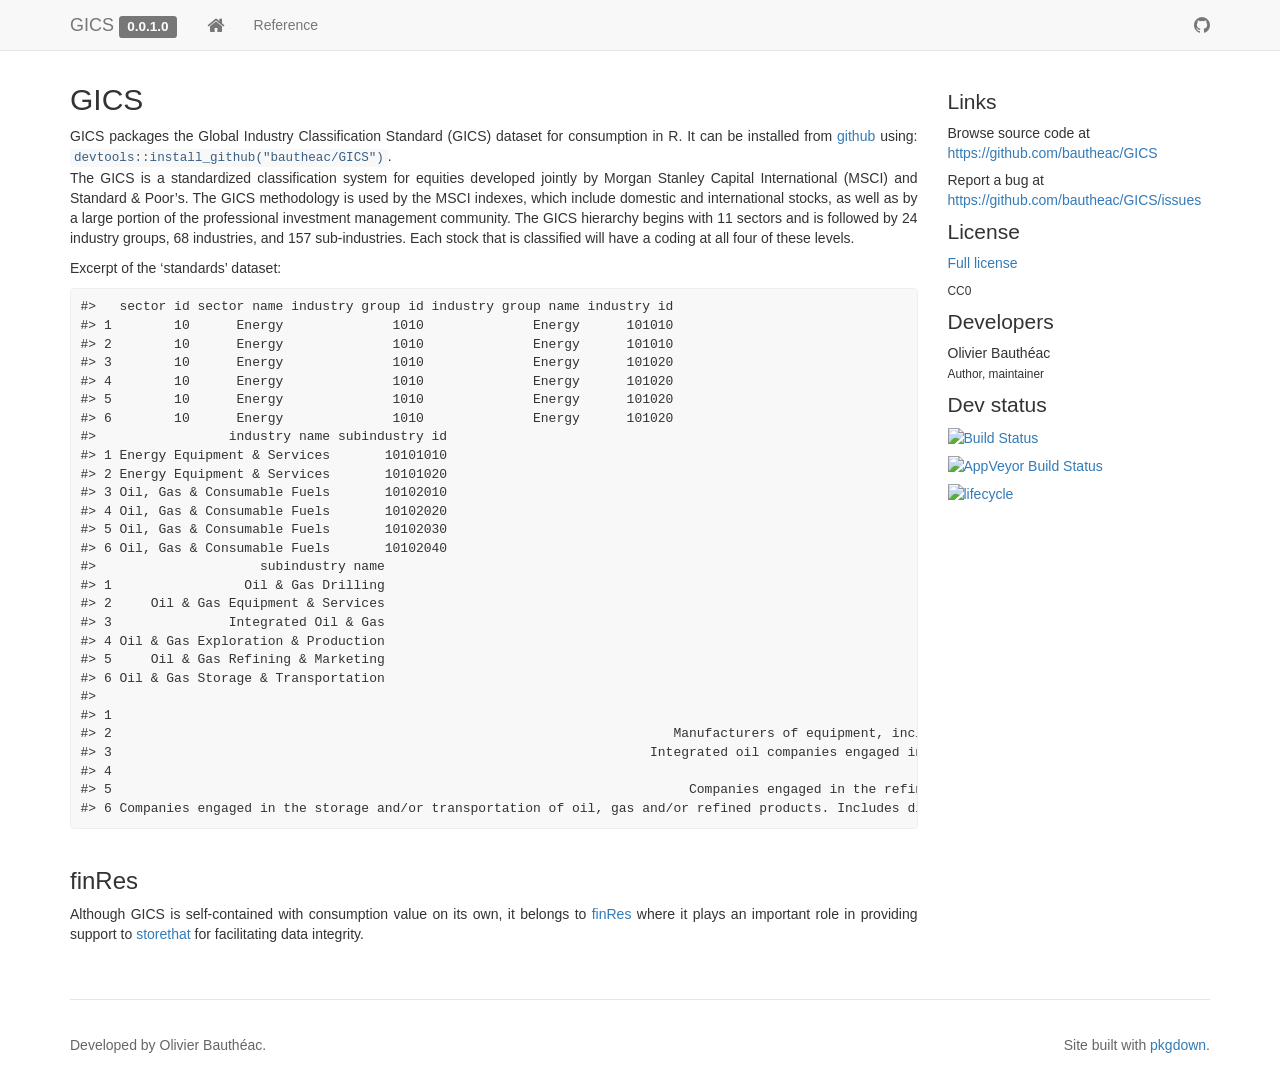
==== docs/index.html @ d6e98df0 "pkgdown" ====
<!DOCTYPE html>
<!-- Generated by pkgdown: do not edit by hand --><html>
<head>
<meta http-equiv="Content-Type" content="text/html; charset=UTF-8">
<meta charset="utf-8">
<meta http-equiv="X-UA-Compatible" content="IE=edge">
<meta name="viewport" content="width=device-width, initial-scale=1.0">
<title>Global Industry Classification Standard dataset • GICS</title>
<!-- jquery --><script src="https://code.jquery.com/jquery-3.1.0.min.js" integrity="sha384-nrOSfDHtoPMzJHjVTdCopGqIqeYETSXhZDFyniQ8ZHcVy08QesyHcnOUpMpqnmWq" crossorigin="anonymous"></script><!-- Bootstrap --><link href="https://maxcdn.bootstrapcdn.com/bootstrap/3.3.7/css/bootstrap.min.css" rel="stylesheet" integrity="sha384-BVYiiSIFeK1dGmJRAkycuHAHRg32OmUcww7on3RYdg4Va+PmSTsz/K68vbdEjh4u" crossorigin="anonymous">
<script src="https://maxcdn.bootstrapcdn.com/bootstrap/3.3.7/js/bootstrap.min.js" integrity="sha384-Tc5IQib027qvyjSMfHjOMaLkfuWVxZxUPnCJA7l2mCWNIpG9mGCD8wGNIcPD7Txa" crossorigin="anonymous"></script><!-- Font Awesome icons --><link href="https://maxcdn.bootstrapcdn.com/font-awesome/4.6.3/css/font-awesome.min.css" rel="stylesheet" integrity="sha384-T8Gy5hrqNKT+hzMclPo118YTQO6cYprQmhrYwIiQ/3axmI1hQomh7Ud2hPOy8SP1" crossorigin="anonymous">
<!-- clipboard.js --><script src="https://cdnjs.cloudflare.com/ajax/libs/clipboard.js/1.7.1/clipboard.min.js" integrity="sha384-cV+rhyOuRHc9Ub/91rihWcGmMmCXDeksTtCihMupQHSsi8GIIRDG0ThDc3HGQFJ3" crossorigin="anonymous"></script><!-- sticky kit --><script src="https://cdnjs.cloudflare.com/ajax/libs/sticky-kit/1.1.3/sticky-kit.min.js" integrity="sha256-c4Rlo1ZozqTPE2RLuvbusY3+SU1pQaJC0TjuhygMipw=" crossorigin="anonymous"></script><!-- pkgdown --><link href="pkgdown.css" rel="stylesheet">
<script src="pkgdown.js"></script><meta property="og:title" content="Global Industry Classification Standard dataset">
<meta property="og:description" content="Global Industry Classification Standard conveniently packaged for consumption in R.">
<meta name="twitter:card" content="summary">
<!-- mathjax --><script src="https://mathjax.rstudio.com/latest/MathJax.js?config=TeX-AMS-MML_HTMLorMML"></script><!--[if lt IE 9]>
<script src="https://oss.maxcdn.com/html5shiv/3.7.3/html5shiv.min.js"></script>
<script src="https://oss.maxcdn.com/respond/1.4.2/respond.min.js"></script>
<![endif]-->
</head>
<body>
    <div class="container template-article">
      <header><div class="navbar navbar-default navbar-fixed-top" role="navigation">
  <div class="container">
    <div class="navbar-header">
      <button type="button" class="navbar-toggle collapsed" data-toggle="collapse" data-target="#navbar">
        <span class="icon-bar"></span>
        <span class="icon-bar"></span>
        <span class="icon-bar"></span>
      </button>
      <span class="navbar-brand">
        <a class="navbar-link" href="index.html">GICS</a>
        <span class="label label-default" data-toggle="tooltip" data-placement="bottom" title="Released package">0.0.1.0</span>
      </span>
    </div>

    <div id="navbar" class="navbar-collapse collapse">
      <ul class="nav navbar-nav">
<li>
  <a href="index.html">
    <span class="fa fa-home fa-lg"></span>
     
  </a>
</li>
<li>
  <a href="reference/index.html">Reference</a>
</li>
      </ul>
<ul class="nav navbar-nav navbar-right">
<li>
  <a href="https://github.com/bautheac/GICS">
    <span class="fa fa-github fa-lg"></span>
     
  </a>
</li>
      </ul>
</div>
<!--/.nav-collapse -->
  </div>
<!--/.container -->
</div>
<!--/.navbar -->

      
      </header><div class="row">
  <div class="col-md-9 contents">
    

    
    

<style> body {text-align: justify} </style>
<!-- README.md is generated from README.Rmd. Please edit that file --><div id="gics" class="section level2">
<h2 class="hasAnchor">
<a href="#gics" class="anchor"></a>GICS</h2>
<p>GICS packages the Global Industry Classification Standard (GICS) dataset for consumption in R. It can be installed from <a href="https://github.com/bautheac/GICS/">github</a> using: <code><a href="http://www.rdocumentation.org/packages/devtools/topics/install_github">devtools::install_github("bautheac/GICS")</a></code>.<br>
The GICS is a standardized classification system for equities developed jointly by Morgan Stanley Capital International (MSCI) and Standard &amp; Poor’s. The GICS methodology is used by the MSCI indexes, which include domestic and international stocks, as well as by a large portion of the professional investment management community. The GICS hierarchy begins with 11 sectors and is followed by 24 industry groups, 68 industries, and 157 sub-industries. Each stock that is classified will have a coding at all four of these levels.</p>
<p>Excerpt of the ‘standards’ dataset:</p>
<pre><code>#&gt;   sector id sector name industry group id industry group name industry id
#&gt; 1        10      Energy              1010              Energy      101010
#&gt; 2        10      Energy              1010              Energy      101010
#&gt; 3        10      Energy              1010              Energy      101020
#&gt; 4        10      Energy              1010              Energy      101020
#&gt; 5        10      Energy              1010              Energy      101020
#&gt; 6        10      Energy              1010              Energy      101020
#&gt;                 industry name subindustry id
#&gt; 1 Energy Equipment &amp; Services       10101010
#&gt; 2 Energy Equipment &amp; Services       10101020
#&gt; 3 Oil, Gas &amp; Consumable Fuels       10102010
#&gt; 4 Oil, Gas &amp; Consumable Fuels       10102020
#&gt; 5 Oil, Gas &amp; Consumable Fuels       10102030
#&gt; 6 Oil, Gas &amp; Consumable Fuels       10102040
#&gt;                     subindustry name
#&gt; 1                 Oil &amp; Gas Drilling
#&gt; 2     Oil &amp; Gas Equipment &amp; Services
#&gt; 3               Integrated Oil &amp; Gas
#&gt; 4 Oil &amp; Gas Exploration &amp; Production
#&gt; 5     Oil &amp; Gas Refining &amp; Marketing
#&gt; 6 Oil &amp; Gas Storage &amp; Transportation
#&gt;                                                                                                                                                                                                                                                               description
#&gt; 1                                                                                                                                                                         Drilling contractors or owners of drilling rigs that contract their services for drilling wells
#&gt; 2                                                                        Manufacturers of equipment, including drilling rigs and equipment, and providers of supplies and services to companies involved in the drilling, evaluation and completion of oil and gas wells.
#&gt; 3                                                                     Integrated oil companies engaged in the exploration &amp; production of oil and gas, as well as at least one other significant activity in either refining, marketing and transportation, or chemicals.
#&gt; 4                                                                                                                                                                            Companies engaged in the exploration and production of oil and gas not classified elsewhere.
#&gt; 5                                                                          Companies engaged in the refining and marketing of oil, gas and/or refined products not classified in the Integrated Oil &amp; Gas or Independent Power Producers &amp; Energy Traders Sub-Industries.
#&gt; 6 Companies engaged in the storage and/or transportation of oil, gas and/or refined products. Includes diversified midstream natural gas companies facing competitive markets, oil and refined product pipelines, coal slurry pipelines and oil &amp; gas shipping companies.</code></pre>
<div id="finres" class="section level3">
<h3 class="hasAnchor">
<a href="#finres" class="anchor"></a>finRes</h3>
<p>Although GICS is self-contained with consumption value on its own, it belongs to <a href="https://bautheac.github.io/finRes/">finRes</a> where it plays an important role in providing support to <a href="https://github.io/bautheac/storethat/">storethat</a> for facilitating data integrity.</p>
</div>
</div>
  </div>

  <div class="col-md-3 hidden-xs hidden-sm" id="sidebar">
    <div class="links">
<h2>Links</h2>
<ul class="list-unstyled">
<li>Browse source code at <br><a href="https://github.com/bautheac/GICS">https://​github.com/​bautheac/​GICS</a>
</li>
<li>Report a bug at <br><a href="https://github.com/bautheac/GICS/issues">https://​github.com/​bautheac/​GICS/​issues</a>
</li>
</ul>
</div>
<div class="license">
<h2>License</h2>
<ul class="list-unstyled">
<li><a href="LICENSE.html">Full license</a></li>
<li><small>CC0</small></li>
</ul>
</div>
<div class="developers">
<h2>Developers</h2>
<ul class="list-unstyled">
<li>Olivier Bauthéac <br><small class="roles"> Author, maintainer </small>  </li>
</ul>
</div>

      <div class="dev-status">
<h2>Dev status</h2>
<ul class="list-unstyled">
<li><a href="https://travis-ci.com/bautheac/GICS"><img src="https://travis-ci.com/bautheac/GICS.svg?branch=master" alt="Build Status"></a></li>
<li><a href="https://ci.appveyor.com/project/bautheac/GICS"><img src="https://ci.appveyor.com/api/projects/status/github/bautheac/GICS?branch=master&amp;svg=true" alt="AppVeyor Build Status"></a></li>
<li><a href="https://www.tidyverse.org/lifecycle/#experimental"><img src="https://img.shields.io/badge/lifecycle-experimental-orange.svg" alt="lifecycle"></a></li>
</ul>
</div>
</div>

</div>


      <footer><div class="copyright">
  <p>Developed by Olivier Bauthéac.</p>
</div>

<div class="pkgdown">
  <p>Site built with <a href="http://pkgdown.r-lib.org/">pkgdown</a>.</p>
</div>

      </footer>
</div>

  

  </body>
</html>
---- docs/pkgdown.css ----
/* Sticky footer */

/**
 * Basic idea: https://philipwalton.github.io/solved-by-flexbox/demos/sticky-footer/
 * Details: https://github.com/philipwalton/solved-by-flexbox/blob/master/assets/css/components/site.css
 *
 * .Site -> body > .container
 * .Site-content -> body > .container .row
 * .footer -> footer
 *
 * Key idea seems to be to ensure that .container and __all its parents__
 * have height set to 100%
 *
 */

html, body {
  height: 100%;
}

body > .container {
  display: flex;
  height: 100%;
  flex-direction: column;

  padding-top: 60px;
}

body > .container .row {
  flex: 1 0 auto;
}

footer {
  margin-top: 45px;
  padding: 35px 0 36px;
  border-top: 1px solid #e5e5e5;
  color: #666;
  display: flex;
  flex-shrink: 0;
}
footer p {
  margin-bottom: 0;
}
footer div {
  flex: 1;
}
footer .pkgdown {
  text-align: right;
}
footer p {
  margin-bottom: 0;
}

img.icon {
  float: right;
}

img {
  max-width: 100%;
}

/* Typographic tweaking ---------------------------------*/

.contents h1.page-header {
  margin-top: calc(-60px + 1em);
}

/* Section anchors ---------------------------------*/

a.anchor {
  margin-left: -30px;
  display:inline-block;
  width: 30px;
  height: 30px;
  visibility: hidden;

  background-image: url(./link.svg);
  background-repeat: no-repeat;
  background-size: 20px 20px;
  background-position: center center;
}

.hasAnchor:hover a.anchor {
  visibility: visible;
}

@media (max-width: 767px) {
  .hasAnchor:hover a.anchor {
    visibility: hidden;
  }
}


/* Fixes for fixed navbar --------------------------*/

.contents h1, .contents h2, .contents h3, .contents h4 {
  padding-top: 60px;
  margin-top: -40px;
}

/* Static header placement on mobile devices */
@media (max-width: 767px) {
  .navbar-fixed-top {
    position: absolute;
  }
  .navbar {
    padding: 0;
  }
}


/* Sidebar --------------------------*/

#sidebar {
  margin-top: 30px;
}
#sidebar h2 {
  font-size: 1.5em;
  margin-top: 1em;
}

#sidebar h2:first-child {
  margin-top: 0;
}

#sidebar .list-unstyled li {
  margin-bottom: 0.5em;
}

.orcid {
  height: 16px;
  vertical-align: middle;
}

/* Reference index & topics ----------------------------------------------- */

.ref-index th {font-weight: normal;}

.ref-index td {vertical-align: top;}
.ref-index .alias {width: 40%;}
.ref-index .title {width: 60%;}

.ref-index .alias {width: 40%;}
.ref-index .title {width: 60%;}

.ref-arguments th {text-align: right; padding-right: 10px;}
.ref-arguments th, .ref-arguments td {vertical-align: top;}
.ref-arguments .name {width: 20%;}
.ref-arguments .desc {width: 80%;}

/* Nice scrolling for wide elements --------------------------------------- */

table {
  display: block;
  overflow: auto;
}

/* Syntax highlighting ---------------------------------------------------- */

pre {
  word-wrap: normal;
  word-break: normal;
  border: 1px solid #eee;
}

pre, code {
  background-color: #f8f8f8;
  color: #333;
}

pre code {
  overflow: auto;
  word-wrap: normal;
  white-space: pre;
}

pre .img {
  margin: 5px 0;
}

pre .img img {
  background-color: #fff;
  display: block;
  height: auto;
}

code a, pre a {
  color: #375f84;
}

a.sourceLine:hover {
  text-decoration: none;
}

.fl      {color: #1514b5;}
.fu      {color: #000000;} /* function */
.ch,.st  {color: #036a07;} /* string */
.kw      {color: #264D66;} /* keyword */
.co      {color: #888888;} /* comment */

.message { color: black;   font-weight: bolder;}
.error   { color: orange;  font-weight: bolder;}
.warning { color: #6A0366; font-weight: bolder;}

/* Clipboard --------------------------*/

.hasCopyButton {
  position: relative;
}

.btn-copy-ex {
  position: absolute;
  right: 0;
  top: 0;
  visibility: hidden;
}

.hasCopyButton:hover button.btn-copy-ex {
  visibility: visible;
}

/* mark.js ----------------------------*/

mark {
  background-color: rgba(255, 255, 51, 0.5);
  border-bottom: 2px solid rgba(255, 153, 51, 0.3);
  padding: 1px;
}

/* vertical spacing after htmlwidgets */
.html-widget {
  margin-bottom: 10px;
}
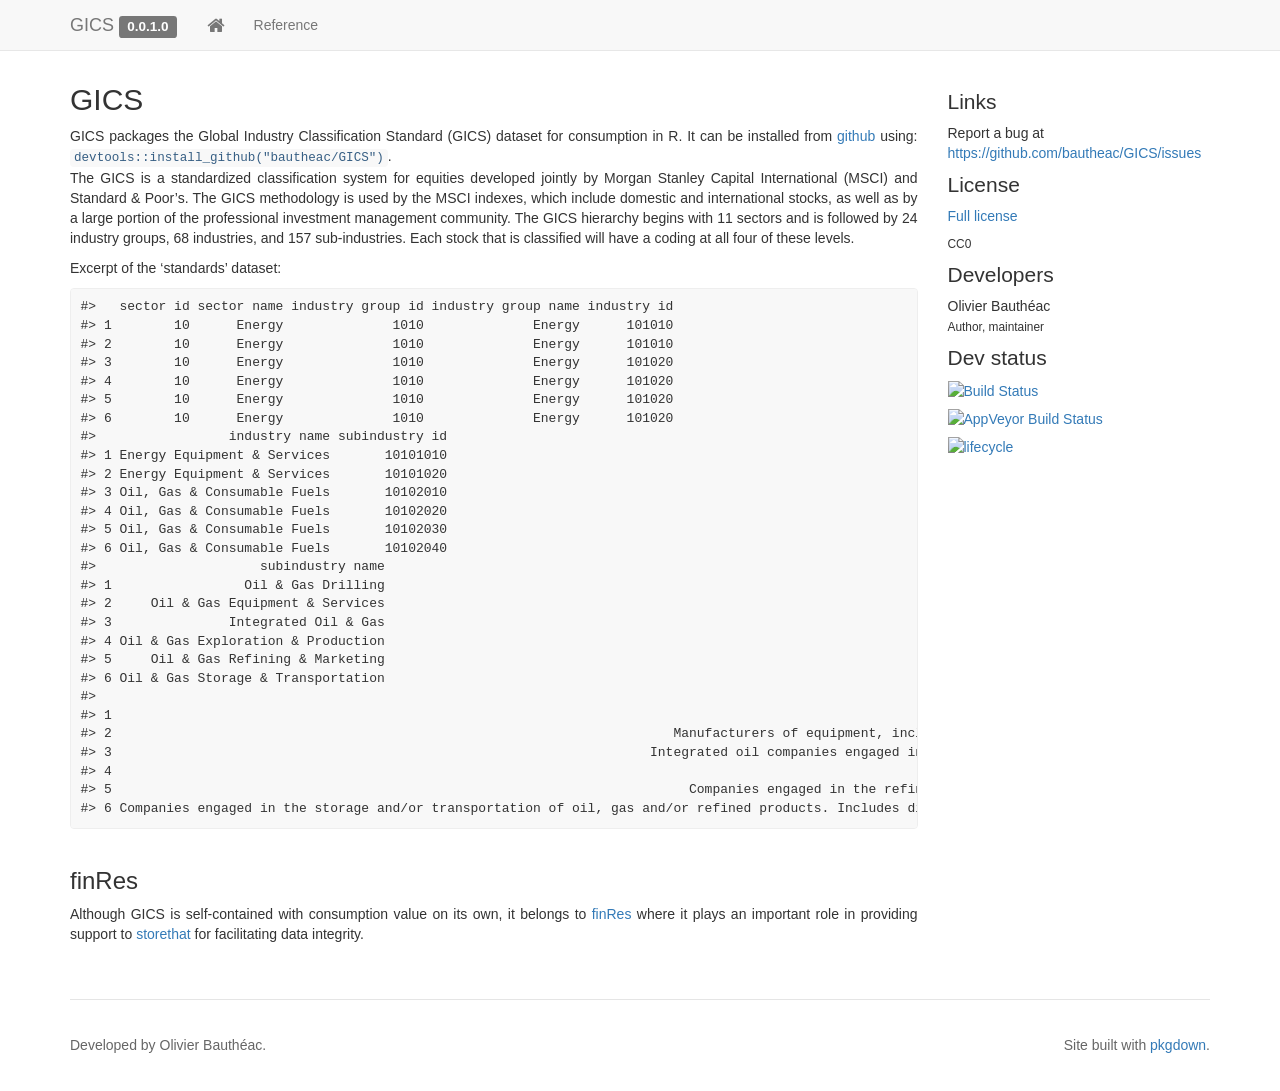
==== commit 3adb9e96: "Update URL" ====
--- a/docs/index.html
+++ b/docs/index.html
@@ -45,14 +45,7 @@
   <a href="reference/index.html">Reference</a>
 </li>
       </ul>
-<ul class="nav navbar-nav navbar-right">
-<li>
-  <a href="https://github.com/bautheac/GICS">
-    <span class="fa fa-github fa-lg"></span>
-     
-  </a>
-</li>
-      </ul>
+<ul class="nav navbar-nav navbar-right"></ul>
 </div>
 <!--/.nav-collapse -->
   </div>
@@ -115,8 +108,6 @@
     <div class="links">
 <h2>Links</h2>
 <ul class="list-unstyled">
-<li>Browse source code at <br><a href="https://github.com/bautheac/GICS">https://​github.com/​bautheac/​GICS</a>
-</li>
 <li>Report a bug at <br><a href="https://github.com/bautheac/GICS/issues">https://​github.com/​bautheac/​GICS/​issues</a>
 </li>
 </ul>
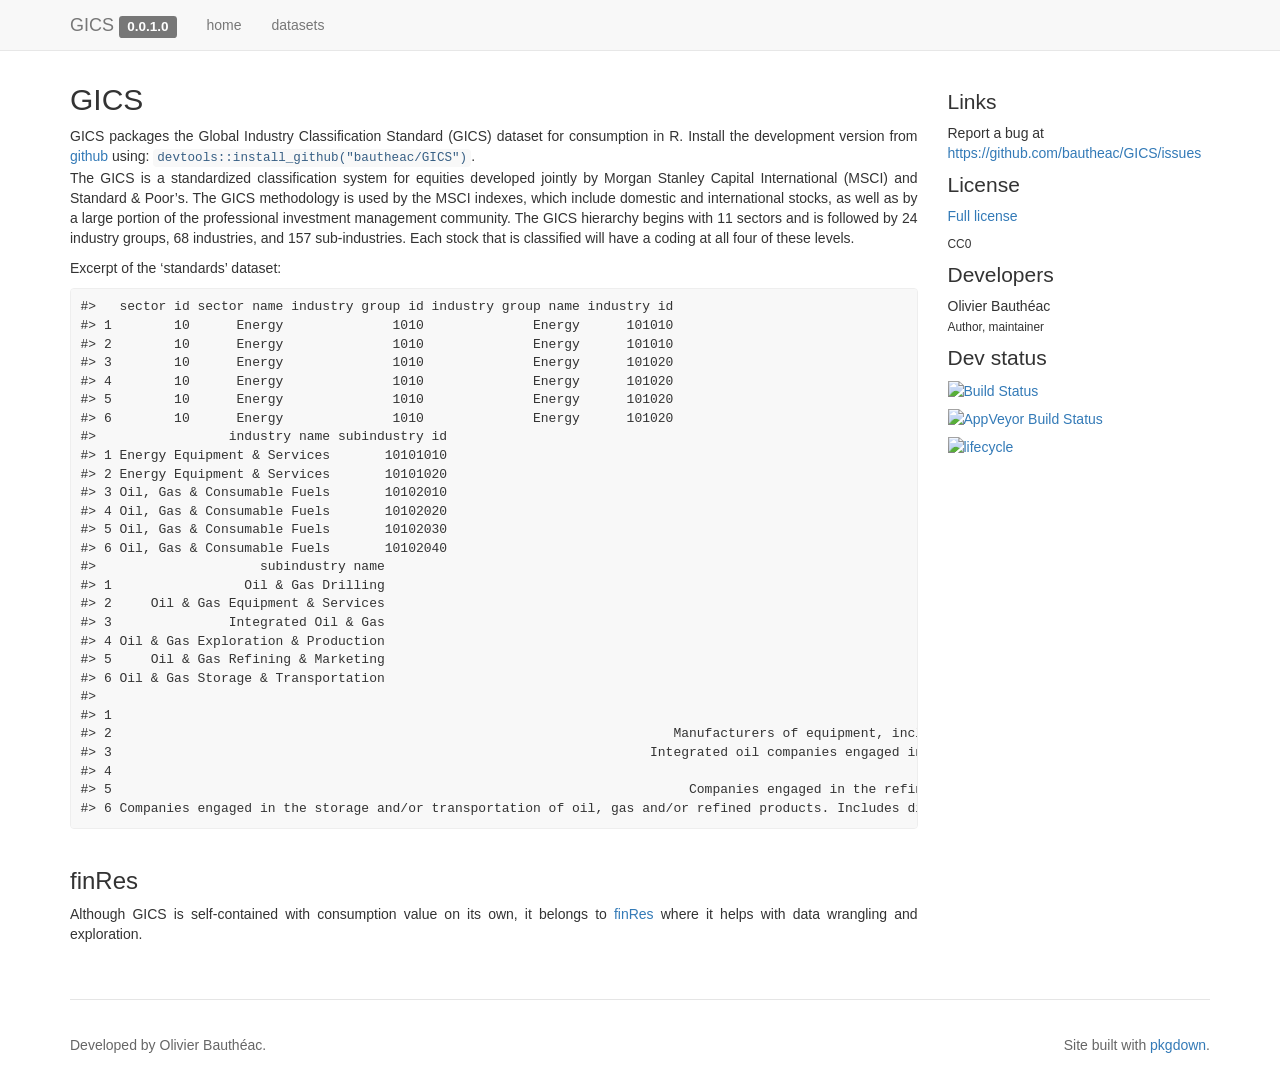
==== commit 599ebd57: "build reference" ====
--- a/docs/index.html
+++ b/docs/index.html
@@ -10,7 +10,7 @@
 <script src="https://maxcdn.bootstrapcdn.com/bootstrap/3.3.7/js/bootstrap.min.js" integrity="sha384-Tc5IQib027qvyjSMfHjOMaLkfuWVxZxUPnCJA7l2mCWNIpG9mGCD8wGNIcPD7Txa" crossorigin="anonymous"></script><!-- Font Awesome icons --><link href="https://maxcdn.bootstrapcdn.com/font-awesome/4.6.3/css/font-awesome.min.css" rel="stylesheet" integrity="sha384-T8Gy5hrqNKT+hzMclPo118YTQO6cYprQmhrYwIiQ/3axmI1hQomh7Ud2hPOy8SP1" crossorigin="anonymous">
 <!-- clipboard.js --><script src="https://cdnjs.cloudflare.com/ajax/libs/clipboard.js/1.7.1/clipboard.min.js" integrity="sha384-cV+rhyOuRHc9Ub/91rihWcGmMmCXDeksTtCihMupQHSsi8GIIRDG0ThDc3HGQFJ3" crossorigin="anonymous"></script><!-- sticky kit --><script src="https://cdnjs.cloudflare.com/ajax/libs/sticky-kit/1.1.3/sticky-kit.min.js" integrity="sha256-c4Rlo1ZozqTPE2RLuvbusY3+SU1pQaJC0TjuhygMipw=" crossorigin="anonymous"></script><!-- pkgdown --><link href="pkgdown.css" rel="stylesheet">
 <script src="pkgdown.js"></script><meta property="og:title" content="Global Industry Classification Standard dataset">
-<meta property="og:description" content="Global Industry Classification Standard conveniently packaged for consumption in R.">
+<meta property="og:description" content="Global Industry Classification Standard dataset conveniently packaged for consumption in R.">
 <meta name="twitter:card" content="summary">
 <!-- mathjax --><script src="https://mathjax.rstudio.com/latest/MathJax.js?config=TeX-AMS-MML_HTMLorMML"></script><!--[if lt IE 9]>
 <script src="https://oss.maxcdn.com/html5shiv/3.7.3/html5shiv.min.js"></script>
@@ -36,13 +36,10 @@
     <div id="navbar" class="navbar-collapse collapse">
       <ul class="nav navbar-nav">
 <li>
-  <a href="index.html">
-    <span class="fa fa-home fa-lg"></span>
-     
-  </a>
+  <a href="index.html">home</a>
 </li>
 <li>
-  <a href="reference/index.html">Reference</a>
+  <a href="reference/index.html">datasets</a>
 </li>
       </ul>
 <ul class="nav navbar-nav navbar-right"></ul>
@@ -65,7 +62,7 @@
 <!-- README.md is generated from README.Rmd. Please edit that file --><div id="gics" class="section level2">
 <h2 class="hasAnchor">
 <a href="#gics" class="anchor"></a>GICS</h2>
-<p>GICS packages the Global Industry Classification Standard (GICS) dataset for consumption in R. It can be installed from <a href="https://github.com/bautheac/GICS/">github</a> using: <code><a href="http://www.rdocumentation.org/packages/devtools/topics/install_github">devtools::install_github("bautheac/GICS")</a></code>.<br>
+<p>GICS packages the Global Industry Classification Standard (GICS) dataset for consumption in R. Install the development version from <a href="https://github.com/bautheac/GICS/">github</a> using: <code><a href="http://www.rdocumentation.org/packages/devtools/topics/reexports">devtools::install_github("bautheac/GICS")</a></code>.<br>
 The GICS is a standardized classification system for equities developed jointly by Morgan Stanley Capital International (MSCI) and Standard &amp; Poor’s. The GICS methodology is used by the MSCI indexes, which include domestic and international stocks, as well as by a large portion of the professional investment management community. The GICS hierarchy begins with 11 sectors and is followed by 24 industry groups, 68 industries, and 157 sub-industries. Each stock that is classified will have a coding at all four of these levels.</p>
 <p>Excerpt of the ‘standards’ dataset:</p>
 <pre><code>#&gt;   sector id sector name industry group id industry group name industry id
@@ -99,7 +96,7 @@
 <div id="finres" class="section level3">
 <h3 class="hasAnchor">
 <a href="#finres" class="anchor"></a>finRes</h3>
-<p>Although GICS is self-contained with consumption value on its own, it belongs to <a href="https://bautheac.github.io/finRes/">finRes</a> where it plays an important role in providing support to <a href="https://github.io/bautheac/storethat/">storethat</a> for facilitating data integrity.</p>
+<p>Although GICS is self-contained with consumption value on its own, it belongs to <a href="https://bautheac.github.io/finRes/">finRes</a> where it helps with data wrangling and exploration.</p>
 </div>
 </div>
   </div>
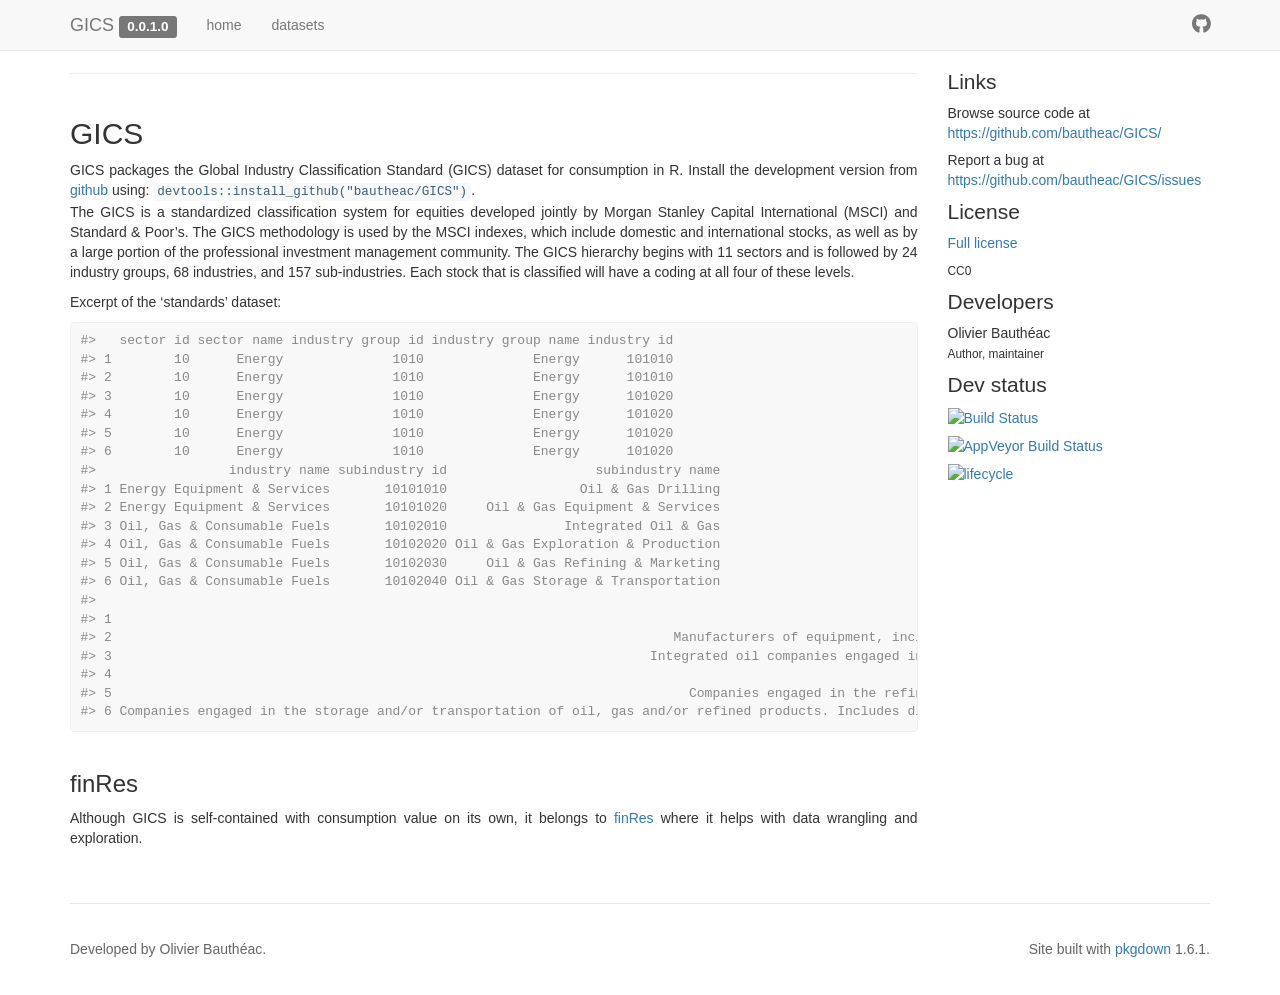
==== commit e6648f64: "Update docs" ====
--- a/docs/index.html
+++ b/docs/index.html
@@ -1,35 +1,37 @@
 <!DOCTYPE html>
-<!-- Generated by pkgdown: do not edit by hand --><html>
+<!-- Generated by pkgdown: do not edit by hand --><html lang="en">
 <head>
 <meta http-equiv="Content-Type" content="text/html; charset=UTF-8">
 <meta charset="utf-8">
 <meta http-equiv="X-UA-Compatible" content="IE=edge">
 <meta name="viewport" content="width=device-width, initial-scale=1.0">
 <title>Global Industry Classification Standard dataset • GICS</title>
-<!-- jquery --><script src="https://code.jquery.com/jquery-3.1.0.min.js" integrity="sha384-nrOSfDHtoPMzJHjVTdCopGqIqeYETSXhZDFyniQ8ZHcVy08QesyHcnOUpMpqnmWq" crossorigin="anonymous"></script><!-- Bootstrap --><link href="https://maxcdn.bootstrapcdn.com/bootstrap/3.3.7/css/bootstrap.min.css" rel="stylesheet" integrity="sha384-BVYiiSIFeK1dGmJRAkycuHAHRg32OmUcww7on3RYdg4Va+PmSTsz/K68vbdEjh4u" crossorigin="anonymous">
-<script src="https://maxcdn.bootstrapcdn.com/bootstrap/3.3.7/js/bootstrap.min.js" integrity="sha384-Tc5IQib027qvyjSMfHjOMaLkfuWVxZxUPnCJA7l2mCWNIpG9mGCD8wGNIcPD7Txa" crossorigin="anonymous"></script><!-- Font Awesome icons --><link href="https://maxcdn.bootstrapcdn.com/font-awesome/4.6.3/css/font-awesome.min.css" rel="stylesheet" integrity="sha384-T8Gy5hrqNKT+hzMclPo118YTQO6cYprQmhrYwIiQ/3axmI1hQomh7Ud2hPOy8SP1" crossorigin="anonymous">
-<!-- clipboard.js --><script src="https://cdnjs.cloudflare.com/ajax/libs/clipboard.js/1.7.1/clipboard.min.js" integrity="sha384-cV+rhyOuRHc9Ub/91rihWcGmMmCXDeksTtCihMupQHSsi8GIIRDG0ThDc3HGQFJ3" crossorigin="anonymous"></script><!-- sticky kit --><script src="https://cdnjs.cloudflare.com/ajax/libs/sticky-kit/1.1.3/sticky-kit.min.js" integrity="sha256-c4Rlo1ZozqTPE2RLuvbusY3+SU1pQaJC0TjuhygMipw=" crossorigin="anonymous"></script><!-- pkgdown --><link href="pkgdown.css" rel="stylesheet">
+<!-- jquery --><script src="https://cdnjs.cloudflare.com/ajax/libs/jquery/3.4.1/jquery.min.js" integrity="sha256-CSXorXvZcTkaix6Yvo6HppcZGetbYMGWSFlBw8HfCJo=" crossorigin="anonymous"></script><!-- Bootstrap --><link rel="stylesheet" href="https://cdnjs.cloudflare.com/ajax/libs/twitter-bootstrap/3.4.1/css/bootstrap.min.css" integrity="sha256-bZLfwXAP04zRMK2BjiO8iu9pf4FbLqX6zitd+tIvLhE=" crossorigin="anonymous">
+<script src="https://cdnjs.cloudflare.com/ajax/libs/twitter-bootstrap/3.4.1/js/bootstrap.min.js" integrity="sha256-nuL8/2cJ5NDSSwnKD8VqreErSWHtnEP9E7AySL+1ev4=" crossorigin="anonymous"></script><!-- bootstrap-toc --><link rel="stylesheet" href="bootstrap-toc.css">
+<script src="bootstrap-toc.js"></script><!-- Font Awesome icons --><link rel="stylesheet" href="https://cdnjs.cloudflare.com/ajax/libs/font-awesome/5.12.1/css/all.min.css" integrity="sha256-mmgLkCYLUQbXn0B1SRqzHar6dCnv9oZFPEC1g1cwlkk=" crossorigin="anonymous">
+<link rel="stylesheet" href="https://cdnjs.cloudflare.com/ajax/libs/font-awesome/5.12.1/css/v4-shims.min.css" integrity="sha256-wZjR52fzng1pJHwx4aV2AO3yyTOXrcDW7jBpJtTwVxw=" crossorigin="anonymous">
+<!-- clipboard.js --><script src="https://cdnjs.cloudflare.com/ajax/libs/clipboard.js/2.0.6/clipboard.min.js" integrity="sha256-inc5kl9MA1hkeYUt+EC3BhlIgyp/2jDIyBLS6k3UxPI=" crossorigin="anonymous"></script><!-- headroom.js --><script src="https://cdnjs.cloudflare.com/ajax/libs/headroom/0.11.0/headroom.min.js" integrity="sha256-AsUX4SJE1+yuDu5+mAVzJbuYNPHj/WroHuZ8Ir/CkE0=" crossorigin="anonymous"></script><script src="https://cdnjs.cloudflare.com/ajax/libs/headroom/0.11.0/jQuery.headroom.min.js" integrity="sha256-ZX/yNShbjqsohH1k95liqY9Gd8uOiE1S4vZc+9KQ1K4=" crossorigin="anonymous"></script><!-- pkgdown --><link href="pkgdown.css" rel="stylesheet">
 <script src="pkgdown.js"></script><meta property="og:title" content="Global Industry Classification Standard dataset">
 <meta property="og:description" content="Global Industry Classification Standard dataset conveniently packaged for consumption in R.">
-<meta name="twitter:card" content="summary">
-<!-- mathjax --><script src="https://mathjax.rstudio.com/latest/MathJax.js?config=TeX-AMS-MML_HTMLorMML"></script><!--[if lt IE 9]>
+<!-- mathjax --><script src="https://cdnjs.cloudflare.com/ajax/libs/mathjax/2.7.5/MathJax.js" integrity="sha256-nvJJv9wWKEm88qvoQl9ekL2J+k/RWIsaSScxxlsrv8k=" crossorigin="anonymous"></script><script src="https://cdnjs.cloudflare.com/ajax/libs/mathjax/2.7.5/config/TeX-AMS-MML_HTMLorMML.js" integrity="sha256-84DKXVJXs0/F8OTMzX4UR909+jtl4G7SPypPavF+GfA=" crossorigin="anonymous"></script><!--[if lt IE 9]>
 <script src="https://oss.maxcdn.com/html5shiv/3.7.3/html5shiv.min.js"></script>
 <script src="https://oss.maxcdn.com/respond/1.4.2/respond.min.js"></script>
 <![endif]-->
 </head>
-<body>
-    <div class="container template-article">
+<body data-spy="scroll" data-target="#toc">
+    <div class="container template-home">
       <header><div class="navbar navbar-default navbar-fixed-top" role="navigation">
   <div class="container">
     <div class="navbar-header">
-      <button type="button" class="navbar-toggle collapsed" data-toggle="collapse" data-target="#navbar">
+      <button type="button" class="navbar-toggle collapsed" data-toggle="collapse" data-target="#navbar" aria-expanded="false">
+        <span class="sr-only">Toggle navigation</span>
         <span class="icon-bar"></span>
         <span class="icon-bar"></span>
         <span class="icon-bar"></span>
       </button>
       <span class="navbar-brand">
         <a class="navbar-link" href="index.html">GICS</a>
-        <span class="label label-default" data-toggle="tooltip" data-placement="bottom" title="Released package">0.0.1.0</span>
+        <span class="version label label-default" data-toggle="tooltip" data-placement="bottom" title="Released version">0.0.1.0</span>
       </span>
     </div>
 
@@ -42,7 +44,14 @@
   <a href="reference/index.html">datasets</a>
 </li>
       </ul>
-<ul class="nav navbar-nav navbar-right"></ul>
+<ul class="nav navbar-nav navbar-right">
+<li>
+  <a href="https://github.com/bautheac/GICS/">
+    <span class="fab fa fab fa-github fa-lg"></span>
+     
+  </a>
+</li>
+      </ul>
 </div>
 <!--/.nav-collapse -->
   </div>
@@ -51,60 +60,56 @@
 <!--/.navbar -->
 
       
+
       </header><div class="row">
-  <div class="col-md-9 contents">
-    
-
-    
-    
+  <div class="contents col-md-9">
+<div id="gics" class="section level1">
+<div class="page-header"><h1 class="hasAnchor">
+<a href="#gics" class="anchor"></a>GICS</h1></div>
 
 <style> body {text-align: justify} </style>
-<!-- README.md is generated from README.Rmd. Please edit that file --><div id="gics" class="section level2">
+<!-- README.md is generated from README.Rmd. Please edit that file --><div id="gics-1" class="section level2">
 <h2 class="hasAnchor">
-<a href="#gics" class="anchor"></a>GICS</h2>
-<p>GICS packages the Global Industry Classification Standard (GICS) dataset for consumption in R. Install the development version from <a href="https://github.com/bautheac/GICS/">github</a> using: <code><a href="http://www.rdocumentation.org/packages/devtools/topics/reexports">devtools::install_github("bautheac/GICS")</a></code>.<br>
+<a href="#gics-1" class="anchor"></a>GICS</h2>
+<p>GICS packages the Global Industry Classification Standard (GICS) dataset for consumption in R. Install the development version from <a href="https://github.com/bautheac/GICS/">github</a> using: <code><a href="https://devtools.r-lib.org//reference/remote-reexports.html">devtools::install_github("bautheac/GICS")</a></code>.<br>
 The GICS is a standardized classification system for equities developed jointly by Morgan Stanley Capital International (MSCI) and Standard &amp; Poor’s. The GICS methodology is used by the MSCI indexes, which include domestic and international stocks, as well as by a large portion of the professional investment management community. The GICS hierarchy begins with 11 sectors and is followed by 24 industry groups, 68 industries, and 157 sub-industries. Each stock that is classified will have a coding at all four of these levels.</p>
 <p>Excerpt of the ‘standards’ dataset:</p>
-<pre><code>#&gt;   sector id sector name industry group id industry group name industry id
-#&gt; 1        10      Energy              1010              Energy      101010
-#&gt; 2        10      Energy              1010              Energy      101010
-#&gt; 3        10      Energy              1010              Energy      101020
-#&gt; 4        10      Energy              1010              Energy      101020
-#&gt; 5        10      Energy              1010              Energy      101020
-#&gt; 6        10      Energy              1010              Energy      101020
-#&gt;                 industry name subindustry id
-#&gt; 1 Energy Equipment &amp; Services       10101010
-#&gt; 2 Energy Equipment &amp; Services       10101020
-#&gt; 3 Oil, Gas &amp; Consumable Fuels       10102010
-#&gt; 4 Oil, Gas &amp; Consumable Fuels       10102020
-#&gt; 5 Oil, Gas &amp; Consumable Fuels       10102030
-#&gt; 6 Oil, Gas &amp; Consumable Fuels       10102040
-#&gt;                     subindustry name
-#&gt; 1                 Oil &amp; Gas Drilling
-#&gt; 2     Oil &amp; Gas Equipment &amp; Services
-#&gt; 3               Integrated Oil &amp; Gas
-#&gt; 4 Oil &amp; Gas Exploration &amp; Production
-#&gt; 5     Oil &amp; Gas Refining &amp; Marketing
-#&gt; 6 Oil &amp; Gas Storage &amp; Transportation
-#&gt;                                                                                                                                                                                                                                                               description
-#&gt; 1                                                                                                                                                                         Drilling contractors or owners of drilling rigs that contract their services for drilling wells
-#&gt; 2                                                                        Manufacturers of equipment, including drilling rigs and equipment, and providers of supplies and services to companies involved in the drilling, evaluation and completion of oil and gas wells.
-#&gt; 3                                                                     Integrated oil companies engaged in the exploration &amp; production of oil and gas, as well as at least one other significant activity in either refining, marketing and transportation, or chemicals.
-#&gt; 4                                                                                                                                                                            Companies engaged in the exploration and production of oil and gas not classified elsewhere.
-#&gt; 5                                                                          Companies engaged in the refining and marketing of oil, gas and/or refined products not classified in the Integrated Oil &amp; Gas or Independent Power Producers &amp; Energy Traders Sub-Industries.
-#&gt; 6 Companies engaged in the storage and/or transportation of oil, gas and/or refined products. Includes diversified midstream natural gas companies facing competitive markets, oil and refined product pipelines, coal slurry pipelines and oil &amp; gas shipping companies.</code></pre>
+<div class="sourceCode" id="cb1"><pre class="sourceCode R"><code class="sourceCode r"><span id="cb1-1"><a href="#cb1-1"></a><span class="co">#&gt;   sector id sector name industry group id industry group name industry id</span></span>
+<span id="cb1-2"><a href="#cb1-2"></a><span class="co">#&gt; 1        10      Energy              1010              Energy      101010</span></span>
+<span id="cb1-3"><a href="#cb1-3"></a><span class="co">#&gt; 2        10      Energy              1010              Energy      101010</span></span>
+<span id="cb1-4"><a href="#cb1-4"></a><span class="co">#&gt; 3        10      Energy              1010              Energy      101020</span></span>
+<span id="cb1-5"><a href="#cb1-5"></a><span class="co">#&gt; 4        10      Energy              1010              Energy      101020</span></span>
+<span id="cb1-6"><a href="#cb1-6"></a><span class="co">#&gt; 5        10      Energy              1010              Energy      101020</span></span>
+<span id="cb1-7"><a href="#cb1-7"></a><span class="co">#&gt; 6        10      Energy              1010              Energy      101020</span></span>
+<span id="cb1-8"><a href="#cb1-8"></a><span class="co">#&gt;                 industry name subindustry id                   subindustry name</span></span>
+<span id="cb1-9"><a href="#cb1-9"></a><span class="co">#&gt; 1 Energy Equipment &amp; Services       10101010                 Oil &amp; Gas Drilling</span></span>
+<span id="cb1-10"><a href="#cb1-10"></a><span class="co">#&gt; 2 Energy Equipment &amp; Services       10101020     Oil &amp; Gas Equipment &amp; Services</span></span>
+<span id="cb1-11"><a href="#cb1-11"></a><span class="co">#&gt; 3 Oil, Gas &amp; Consumable Fuels       10102010               Integrated Oil &amp; Gas</span></span>
+<span id="cb1-12"><a href="#cb1-12"></a><span class="co">#&gt; 4 Oil, Gas &amp; Consumable Fuels       10102020 Oil &amp; Gas Exploration &amp; Production</span></span>
+<span id="cb1-13"><a href="#cb1-13"></a><span class="co">#&gt; 5 Oil, Gas &amp; Consumable Fuels       10102030     Oil &amp; Gas Refining &amp; Marketing</span></span>
+<span id="cb1-14"><a href="#cb1-14"></a><span class="co">#&gt; 6 Oil, Gas &amp; Consumable Fuels       10102040 Oil &amp; Gas Storage &amp; Transportation</span></span>
+<span id="cb1-15"><a href="#cb1-15"></a><span class="co">#&gt;                                                                                                                                                                                                                                                               description</span></span>
+<span id="cb1-16"><a href="#cb1-16"></a><span class="co">#&gt; 1                                                                                                                                                                         Drilling contractors or owners of drilling rigs that contract their services for drilling wells</span></span>
+<span id="cb1-17"><a href="#cb1-17"></a><span class="co">#&gt; 2                                                                        Manufacturers of equipment, including drilling rigs and equipment, and providers of supplies and services to companies involved in the drilling, evaluation and completion of oil and gas wells.</span></span>
+<span id="cb1-18"><a href="#cb1-18"></a><span class="co">#&gt; 3                                                                     Integrated oil companies engaged in the exploration &amp; production of oil and gas, as well as at least one other significant activity in either refining, marketing and transportation, or chemicals.</span></span>
+<span id="cb1-19"><a href="#cb1-19"></a><span class="co">#&gt; 4                                                                                                                                                                            Companies engaged in the exploration and production of oil and gas not classified elsewhere.</span></span>
+<span id="cb1-20"><a href="#cb1-20"></a><span class="co">#&gt; 5                                                                          Companies engaged in the refining and marketing of oil, gas and/or refined products not classified in the Integrated Oil &amp; Gas or Independent Power Producers &amp; Energy Traders Sub-Industries.</span></span>
+<span id="cb1-21"><a href="#cb1-21"></a><span class="co">#&gt; 6 Companies engaged in the storage and/or transportation of oil, gas and/or refined products. Includes diversified midstream natural gas companies facing competitive markets, oil and refined product pipelines, coal slurry pipelines and oil &amp; gas shipping companies.</span></span></code></pre></div>
 <div id="finres" class="section level3">
 <h3 class="hasAnchor">
 <a href="#finres" class="anchor"></a>finRes</h3>
 <p>Although GICS is self-contained with consumption value on its own, it belongs to <a href="https://bautheac.github.io/finRes/">finRes</a> where it helps with data wrangling and exploration.</p>
 </div>
 </div>
+</div>
   </div>
 
-  <div class="col-md-3 hidden-xs hidden-sm" id="sidebar">
+  <div class="col-md-3 hidden-xs hidden-sm" id="pkgdown-sidebar">
     <div class="links">
 <h2>Links</h2>
 <ul class="list-unstyled">
+<li>Browse source code at <br><a href="https://github.com/bautheac/GICS/">https://​github.com/​bautheac/​GICS/​</a>
+</li>
 <li>Report a bug at <br><a href="https://github.com/bautheac/GICS/issues">https://​github.com/​bautheac/​GICS/​issues</a>
 </li>
 </ul>
@@ -123,7 +128,7 @@
 </ul>
 </div>
 
-      <div class="dev-status">
+  <div class="dev-status">
 <h2>Dev status</h2>
 <ul class="list-unstyled">
 <li><a href="https://travis-ci.com/bautheac/GICS"><img src="https://travis-ci.com/bautheac/GICS.svg?branch=master" alt="Build Status"></a></li>
@@ -132,7 +137,6 @@
 </ul>
 </div>
 </div>
-
 </div>
 
 
@@ -141,7 +145,7 @@
 </div>
 
 <div class="pkgdown">
-  <p>Site built with <a href="http://pkgdown.r-lib.org/">pkgdown</a>.</p>
+  <p>Site built with <a href="https://pkgdown.r-lib.org/">pkgdown</a> 1.6.1.</p>
 </div>
 
       </footer>
@@ -149,5 +153,6 @@
 
   
 
+
   </body>
 </html>
--- a/docs/pkgdown.css
+++ b/docs/pkgdown.css
@@ -17,12 +17,14 @@
   height: 100%;
 }
 
+body {
+  position: relative;
+}
+
 body > .container {
   display: flex;
   height: 100%;
   flex-direction: column;
-
-  padding-top: 60px;
 }
 
 body > .container .row {
@@ -58,10 +60,19 @@
   max-width: 100%;
 }
 
+/* Fix bug in bootstrap (only seen in firefox) */
+summary {
+  display: list-item;
+}
+
 /* Typographic tweaking ---------------------------------*/
 
-.contents h1.page-header {
+.contents .page-header {
   margin-top: calc(-60px + 1em);
+}
+
+dd {
+  margin-left: 3em;
 }
 
 /* Section anchors ---------------------------------*/
@@ -97,37 +108,135 @@
   margin-top: -40px;
 }
 
-/* Static header placement on mobile devices */
-@media (max-width: 767px) {
-  .navbar-fixed-top {
-    position: absolute;
-  }
-  .navbar {
-    padding: 0;
-  }
-}
-
+/* Navbar submenu --------------------------*/
+
+.dropdown-submenu {
+  position: relative;
+}
+
+.dropdown-submenu>.dropdown-menu {
+  top: 0;
+  left: 100%;
+  margin-top: -6px;
+  margin-left: -1px;
+  border-radius: 0 6px 6px 6px;
+}
+
+.dropdown-submenu:hover>.dropdown-menu {
+  display: block;
+}
+
+.dropdown-submenu>a:after {
+  display: block;
+  content: " ";
+  float: right;
+  width: 0;
+  height: 0;
+  border-color: transparent;
+  border-style: solid;
+  border-width: 5px 0 5px 5px;
+  border-left-color: #cccccc;
+  margin-top: 5px;
+  margin-right: -10px;
+}
+
+.dropdown-submenu:hover>a:after {
+  border-left-color: #ffffff;
+}
+
+.dropdown-submenu.pull-left {
+  float: none;
+}
+
+.dropdown-submenu.pull-left>.dropdown-menu {
+  left: -100%;
+  margin-left: 10px;
+  border-radius: 6px 0 6px 6px;
+}
 
 /* Sidebar --------------------------*/
 
-#sidebar {
+#pkgdown-sidebar {
   margin-top: 30px;
-}
-#sidebar h2 {
+  position: -webkit-sticky;
+  position: sticky;
+  top: 70px;
+}
+
+#pkgdown-sidebar h2 {
   font-size: 1.5em;
   margin-top: 1em;
 }
 
-#sidebar h2:first-child {
+#pkgdown-sidebar h2:first-child {
   margin-top: 0;
 }
 
-#sidebar .list-unstyled li {
+#pkgdown-sidebar .list-unstyled li {
   margin-bottom: 0.5em;
 }
 
+/* bootstrap-toc tweaks ------------------------------------------------------*/
+
+/* All levels of nav */
+
+nav[data-toggle='toc'] .nav > li > a {
+  padding: 4px 20px 4px 6px;
+  font-size: 1.5rem;
+  font-weight: 400;
+  color: inherit;
+}
+
+nav[data-toggle='toc'] .nav > li > a:hover,
+nav[data-toggle='toc'] .nav > li > a:focus {
+  padding-left: 5px;
+  color: inherit;
+  border-left: 1px solid #878787;
+}
+
+nav[data-toggle='toc'] .nav > .active > a,
+nav[data-toggle='toc'] .nav > .active:hover > a,
+nav[data-toggle='toc'] .nav > .active:focus > a {
+  padding-left: 5px;
+  font-size: 1.5rem;
+  font-weight: 400;
+  color: inherit;
+  border-left: 2px solid #878787;
+}
+
+/* Nav: second level (shown on .active) */
+
+nav[data-toggle='toc'] .nav .nav {
+  display: none; /* Hide by default, but at >768px, show it */
+  padding-bottom: 10px;
+}
+
+nav[data-toggle='toc'] .nav .nav > li > a {
+  padding-left: 16px;
+  font-size: 1.35rem;
+}
+
+nav[data-toggle='toc'] .nav .nav > li > a:hover,
+nav[data-toggle='toc'] .nav .nav > li > a:focus {
+  padding-left: 15px;
+}
+
+nav[data-toggle='toc'] .nav .nav > .active > a,
+nav[data-toggle='toc'] .nav .nav > .active:hover > a,
+nav[data-toggle='toc'] .nav .nav > .active:focus > a {
+  padding-left: 15px;
+  font-weight: 500;
+  font-size: 1.35rem;
+}
+
+/* orcid ------------------------------------------------------------------- */
+
 .orcid {
-  height: 16px;
+  font-size: 16px;
+  color: #A6CE39;
+  /* margins are required by official ORCID trademark and display guidelines */
+  margin-left:4px;
+  margin-right:4px;
   vertical-align: middle;
 }
 
@@ -135,15 +244,14 @@
 
 .ref-index th {font-weight: normal;}
 
-.ref-index td {vertical-align: top;}
+.ref-index td {vertical-align: top; min-width: 100px}
+.ref-index .icon {width: 40px;}
 .ref-index .alias {width: 40%;}
+.ref-index-icons .alias {width: calc(40% - 40px);}
 .ref-index .title {width: 60%;}
 
-.ref-index .alias {width: 40%;}
-.ref-index .title {width: 60%;}
-
 .ref-arguments th {text-align: right; padding-right: 10px;}
-.ref-arguments th, .ref-arguments td {vertical-align: top;}
+.ref-arguments th, .ref-arguments td {vertical-align: top; min-width: 100px}
 .ref-arguments .name {width: 20%;}
 .ref-arguments .desc {width: 80%;}
 
@@ -218,6 +326,19 @@
   visibility: visible;
 }
 
+/* headroom.js ------------------------ */
+
+.headroom {
+  will-change: transform;
+  transition: transform 200ms linear;
+}
+.headroom--pinned {
+  transform: translateY(0%);
+}
+.headroom--unpinned {
+  transform: translateY(-100%);
+}
+
 /* mark.js ----------------------------*/
 
 mark {
@@ -230,3 +351,17 @@
 .html-widget {
   margin-bottom: 10px;
 }
+
+/* fontawesome ------------------------ */
+
+.fab {
+    font-family: "Font Awesome 5 Brands" !important;
+}
+
+/* don't display links in code chunks when printing */
+/* source: https://stackoverflow.com/a/10781533 */
+@media print {
+  code a:link:after, code a:visited:after {
+    content: "";
+  }
+}
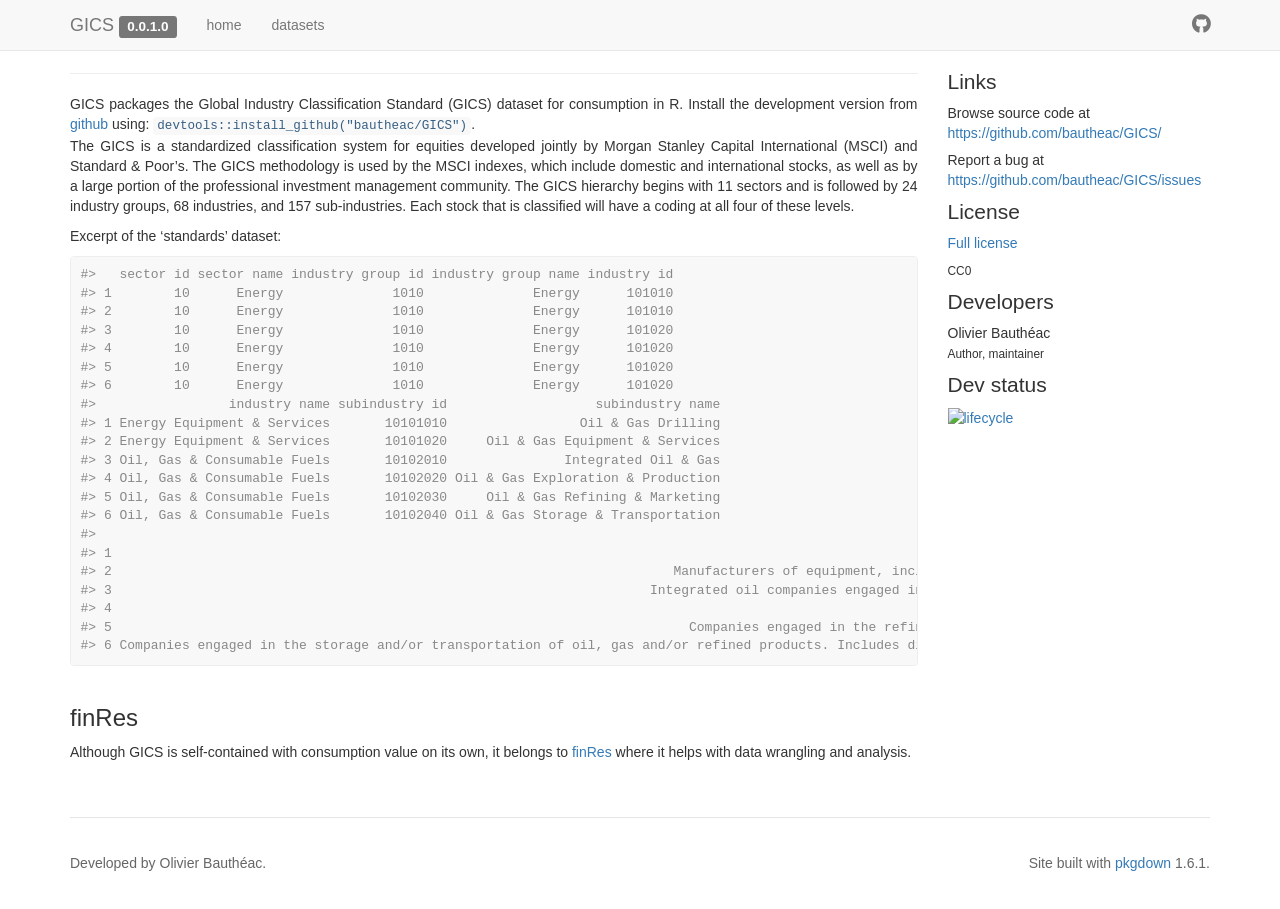
==== commit 0eba1df0: "Get rid of badges for dev stage; amend description text" ====
--- a/docs/index.html
+++ b/docs/index.html
@@ -68,10 +68,7 @@
 <a href="#gics" class="anchor"></a>GICS</h1></div>
 
 <style> body {text-align: justify} </style>
-<!-- README.md is generated from README.Rmd. Please edit that file --><div id="gics-1" class="section level2">
-<h2 class="hasAnchor">
-<a href="#gics-1" class="anchor"></a>GICS</h2>
-<p>GICS packages the Global Industry Classification Standard (GICS) dataset for consumption in R. Install the development version from <a href="https://github.com/bautheac/GICS/">github</a> using: <code><a href="https://devtools.r-lib.org//reference/remote-reexports.html">devtools::install_github("bautheac/GICS")</a></code>.<br>
+<!-- README.md is generated from README.Rmd. Please edit that file --><p>GICS packages the Global Industry Classification Standard (GICS) dataset for consumption in R. Install the development version from <a href="https://github.com/bautheac/GICS/">github</a> using: <code><a href="https://devtools.r-lib.org//reference/remote-reexports.html">devtools::install_github("bautheac/GICS")</a></code>.<br>
 The GICS is a standardized classification system for equities developed jointly by Morgan Stanley Capital International (MSCI) and Standard &amp; Poor’s. The GICS methodology is used by the MSCI indexes, which include domestic and international stocks, as well as by a large portion of the professional investment management community. The GICS hierarchy begins with 11 sectors and is followed by 24 industry groups, 68 industries, and 157 sub-industries. Each stock that is classified will have a coding at all four of these levels.</p>
 <p>Excerpt of the ‘standards’ dataset:</p>
 <div class="sourceCode" id="cb1"><pre class="sourceCode R"><code class="sourceCode r"><span id="cb1-1"><a href="#cb1-1"></a><span class="co">#&gt;   sector id sector name industry group id industry group name industry id</span></span>
@@ -98,8 +95,7 @@
 <div id="finres" class="section level3">
 <h3 class="hasAnchor">
 <a href="#finres" class="anchor"></a>finRes</h3>
-<p>Although GICS is self-contained with consumption value on its own, it belongs to <a href="https://bautheac.github.io/finRes/">finRes</a> where it helps with data wrangling and exploration.</p>
-</div>
+<p>Although GICS is self-contained with consumption value on its own, it belongs to <a href="https://bautheac.github.io/finRes/">finRes</a> where it helps with data wrangling and analysis.</p>
 </div>
 </div>
   </div>
@@ -131,8 +127,6 @@
   <div class="dev-status">
 <h2>Dev status</h2>
 <ul class="list-unstyled">
-<li><a href="https://travis-ci.com/bautheac/GICS"><img src="https://travis-ci.com/bautheac/GICS.svg?branch=master" alt="Build Status"></a></li>
-<li><a href="https://ci.appveyor.com/project/bautheac/GICS"><img src="https://ci.appveyor.com/api/projects/status/github/bautheac/GICS?branch=master&amp;svg=true" alt="AppVeyor Build Status"></a></li>
 <li><a href="https://www.tidyverse.org/lifecycle/#experimental"><img src="https://img.shields.io/badge/lifecycle-experimental-orange.svg" alt="lifecycle"></a></li>
 </ul>
 </div>
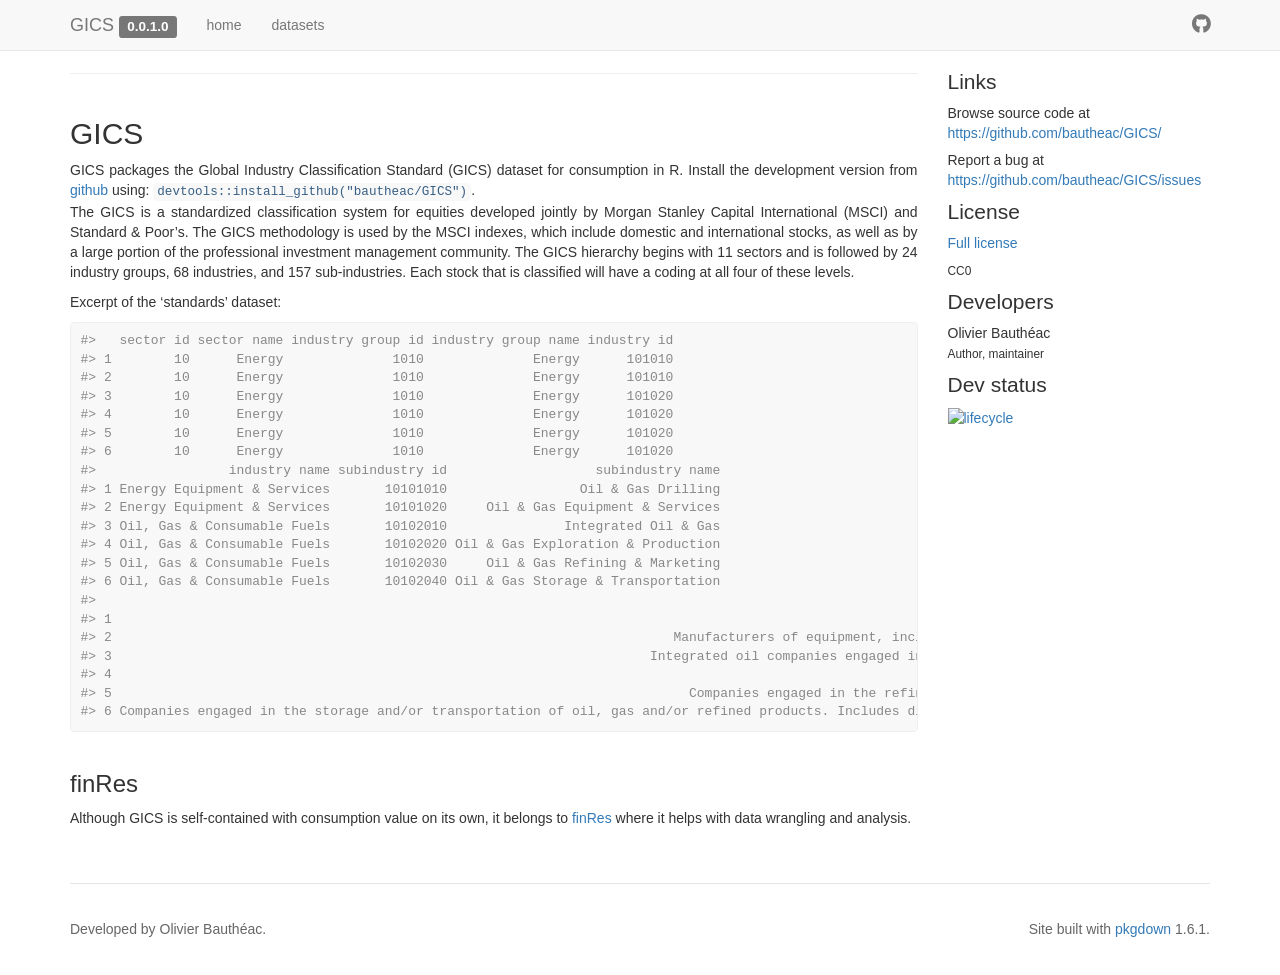
==== commit cf568b0c: "Get rid of badges for dev stage; amend description text" ====
--- a/docs/index.html
+++ b/docs/index.html
@@ -68,7 +68,10 @@
 <a href="#gics" class="anchor"></a>GICS</h1></div>
 
 <style> body {text-align: justify} </style>
-<!-- README.md is generated from README.Rmd. Please edit that file --><p>GICS packages the Global Industry Classification Standard (GICS) dataset for consumption in R. Install the development version from <a href="https://github.com/bautheac/GICS/">github</a> using: <code><a href="https://devtools.r-lib.org//reference/remote-reexports.html">devtools::install_github("bautheac/GICS")</a></code>.<br>
+<!-- README.md is generated from README.Rmd. Please edit that file --><div id="gics-1" class="section level2">
+<h2 class="hasAnchor">
+<a href="#gics-1" class="anchor"></a>GICS</h2>
+<p>GICS packages the Global Industry Classification Standard (GICS) dataset for consumption in R. Install the development version from <a href="https://github.com/bautheac/GICS/">github</a> using: <code><a href="https://devtools.r-lib.org//reference/remote-reexports.html">devtools::install_github("bautheac/GICS")</a></code>.<br>
 The GICS is a standardized classification system for equities developed jointly by Morgan Stanley Capital International (MSCI) and Standard &amp; Poor’s. The GICS methodology is used by the MSCI indexes, which include domestic and international stocks, as well as by a large portion of the professional investment management community. The GICS hierarchy begins with 11 sectors and is followed by 24 industry groups, 68 industries, and 157 sub-industries. Each stock that is classified will have a coding at all four of these levels.</p>
 <p>Excerpt of the ‘standards’ dataset:</p>
 <div class="sourceCode" id="cb1"><pre class="sourceCode R"><code class="sourceCode r"><span id="cb1-1"><a href="#cb1-1"></a><span class="co">#&gt;   sector id sector name industry group id industry group name industry id</span></span>
@@ -96,6 +99,7 @@
 <h3 class="hasAnchor">
 <a href="#finres" class="anchor"></a>finRes</h3>
 <p>Although GICS is self-contained with consumption value on its own, it belongs to <a href="https://bautheac.github.io/finRes/">finRes</a> where it helps with data wrangling and analysis.</p>
+</div>
 </div>
 </div>
   </div>
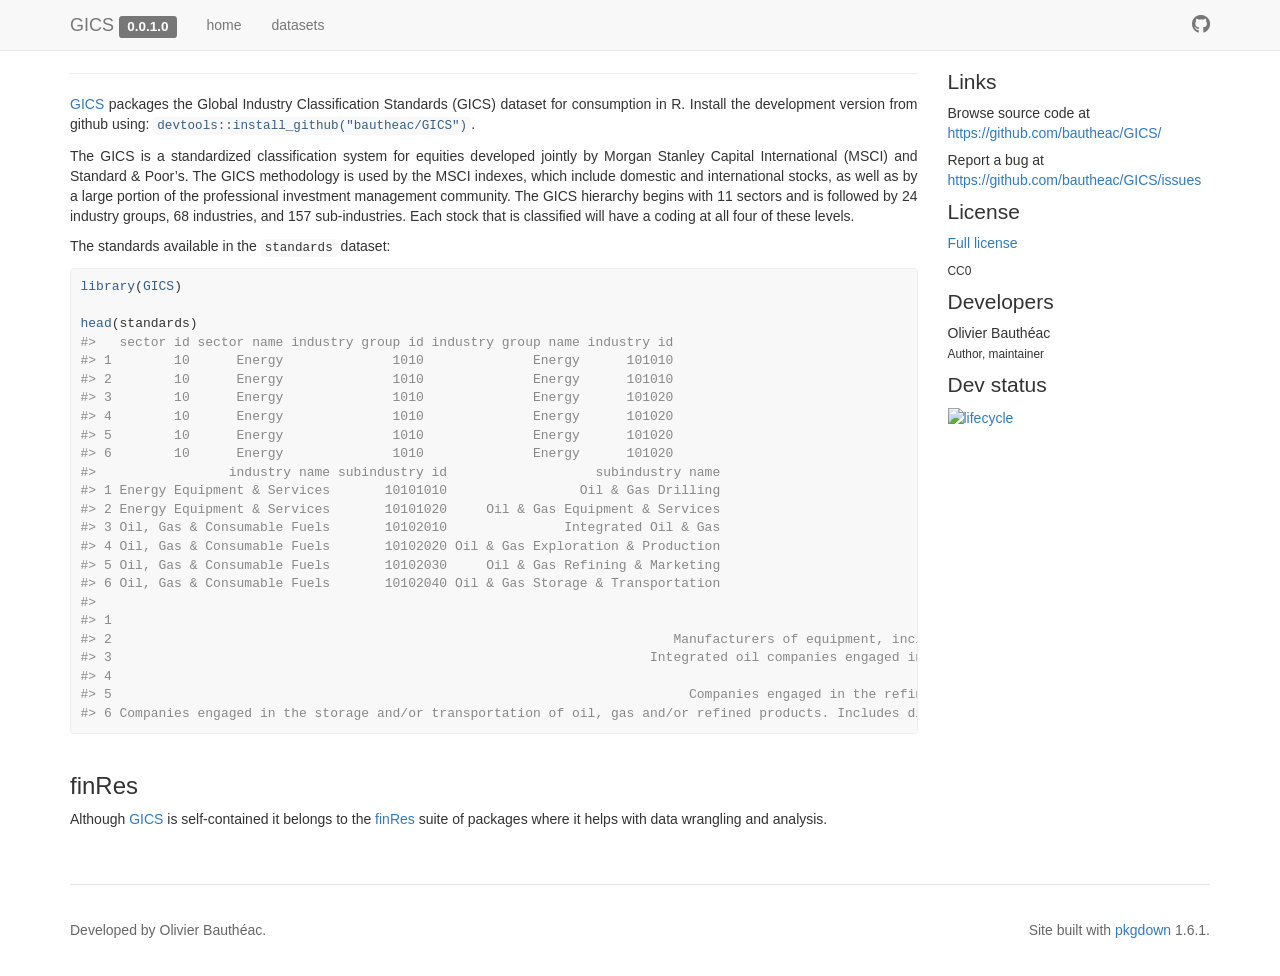
==== commit b228bfb9: "Update README" ====
--- a/docs/index.html
+++ b/docs/index.html
@@ -47,7 +47,7 @@
 <ul class="nav navbar-nav navbar-right">
 <li>
   <a href="https://github.com/bautheac/GICS/">
-    <span class="fab fa fab fa-github fa-lg"></span>
+    <span class="fab fa-github fa-lg"></span>
      
   </a>
 </li>
@@ -68,38 +68,38 @@
 <a href="#gics" class="anchor"></a>GICS</h1></div>
 
 <style> body {text-align: justify} </style>
-<!-- README.md is generated from README.Rmd. Please edit that file --><div id="gics-1" class="section level2">
-<h2 class="hasAnchor">
-<a href="#gics-1" class="anchor"></a>GICS</h2>
-<p>GICS packages the Global Industry Classification Standard (GICS) dataset for consumption in R. Install the development version from <a href="https://github.com/bautheac/GICS/">github</a> using: <code><a href="https://devtools.r-lib.org//reference/remote-reexports.html">devtools::install_github("bautheac/GICS")</a></code>.<br>
-The GICS is a standardized classification system for equities developed jointly by Morgan Stanley Capital International (MSCI) and Standard &amp; Poor’s. The GICS methodology is used by the MSCI indexes, which include domestic and international stocks, as well as by a large portion of the professional investment management community. The GICS hierarchy begins with 11 sectors and is followed by 24 industry groups, 68 industries, and 157 sub-industries. Each stock that is classified will have a coding at all four of these levels.</p>
-<p>Excerpt of the ‘standards’ dataset:</p>
-<div class="sourceCode" id="cb1"><pre class="sourceCode R"><code class="sourceCode r"><span id="cb1-1"><a href="#cb1-1"></a><span class="co">#&gt;   sector id sector name industry group id industry group name industry id</span></span>
-<span id="cb1-2"><a href="#cb1-2"></a><span class="co">#&gt; 1        10      Energy              1010              Energy      101010</span></span>
-<span id="cb1-3"><a href="#cb1-3"></a><span class="co">#&gt; 2        10      Energy              1010              Energy      101010</span></span>
-<span id="cb1-4"><a href="#cb1-4"></a><span class="co">#&gt; 3        10      Energy              1010              Energy      101020</span></span>
-<span id="cb1-5"><a href="#cb1-5"></a><span class="co">#&gt; 4        10      Energy              1010              Energy      101020</span></span>
-<span id="cb1-6"><a href="#cb1-6"></a><span class="co">#&gt; 5        10      Energy              1010              Energy      101020</span></span>
-<span id="cb1-7"><a href="#cb1-7"></a><span class="co">#&gt; 6        10      Energy              1010              Energy      101020</span></span>
-<span id="cb1-8"><a href="#cb1-8"></a><span class="co">#&gt;                 industry name subindustry id                   subindustry name</span></span>
-<span id="cb1-9"><a href="#cb1-9"></a><span class="co">#&gt; 1 Energy Equipment &amp; Services       10101010                 Oil &amp; Gas Drilling</span></span>
-<span id="cb1-10"><a href="#cb1-10"></a><span class="co">#&gt; 2 Energy Equipment &amp; Services       10101020     Oil &amp; Gas Equipment &amp; Services</span></span>
-<span id="cb1-11"><a href="#cb1-11"></a><span class="co">#&gt; 3 Oil, Gas &amp; Consumable Fuels       10102010               Integrated Oil &amp; Gas</span></span>
-<span id="cb1-12"><a href="#cb1-12"></a><span class="co">#&gt; 4 Oil, Gas &amp; Consumable Fuels       10102020 Oil &amp; Gas Exploration &amp; Production</span></span>
-<span id="cb1-13"><a href="#cb1-13"></a><span class="co">#&gt; 5 Oil, Gas &amp; Consumable Fuels       10102030     Oil &amp; Gas Refining &amp; Marketing</span></span>
-<span id="cb1-14"><a href="#cb1-14"></a><span class="co">#&gt; 6 Oil, Gas &amp; Consumable Fuels       10102040 Oil &amp; Gas Storage &amp; Transportation</span></span>
-<span id="cb1-15"><a href="#cb1-15"></a><span class="co">#&gt;                                                                                                                                                                                                                                                               description</span></span>
-<span id="cb1-16"><a href="#cb1-16"></a><span class="co">#&gt; 1                                                                                                                                                                         Drilling contractors or owners of drilling rigs that contract their services for drilling wells</span></span>
-<span id="cb1-17"><a href="#cb1-17"></a><span class="co">#&gt; 2                                                                        Manufacturers of equipment, including drilling rigs and equipment, and providers of supplies and services to companies involved in the drilling, evaluation and completion of oil and gas wells.</span></span>
-<span id="cb1-18"><a href="#cb1-18"></a><span class="co">#&gt; 3                                                                     Integrated oil companies engaged in the exploration &amp; production of oil and gas, as well as at least one other significant activity in either refining, marketing and transportation, or chemicals.</span></span>
-<span id="cb1-19"><a href="#cb1-19"></a><span class="co">#&gt; 4                                                                                                                                                                            Companies engaged in the exploration and production of oil and gas not classified elsewhere.</span></span>
-<span id="cb1-20"><a href="#cb1-20"></a><span class="co">#&gt; 5                                                                          Companies engaged in the refining and marketing of oil, gas and/or refined products not classified in the Integrated Oil &amp; Gas or Independent Power Producers &amp; Energy Traders Sub-Industries.</span></span>
-<span id="cb1-21"><a href="#cb1-21"></a><span class="co">#&gt; 6 Companies engaged in the storage and/or transportation of oil, gas and/or refined products. Includes diversified midstream natural gas companies facing competitive markets, oil and refined product pipelines, coal slurry pipelines and oil &amp; gas shipping companies.</span></span></code></pre></div>
+<!-- README.md is generated from README.Rmd. Please edit that file --><p><a href="https://bautheac.github.io/GICS/">GICS</a> packages the Global Industry Classification Standards (GICS) dataset for consumption in R. Install the development version from github using: <code><a href="https://devtools.r-lib.org//reference/remote-reexports.html">devtools::install_github("bautheac/GICS")</a></code>.</p>
+<p>The GICS is a standardized classification system for equities developed jointly by Morgan Stanley Capital International (MSCI) and Standard &amp; Poor’s. The GICS methodology is used by the MSCI indexes, which include domestic and international stocks, as well as by a large portion of the professional investment management community. The GICS hierarchy begins with 11 sectors and is followed by 24 industry groups, 68 industries, and 157 sub-industries. Each stock that is classified will have a coding at all four of these levels.</p>
+<p>The standards available in the <code>standards</code> dataset:</p>
+<div class="sourceCode" id="cb1"><pre class="downlit sourceCode r">
+<code class="sourceCode R"><span class="kw"><a href="https://rdrr.io/r/base/library.html">library</a></span><span class="op">(</span><span class="va"><a href="https://bautheac.github.io/GICS">GICS</a></span><span class="op">)</span>
+
+<span class="fu"><a href="https://rdrr.io/r/utils/head.html">head</a></span><span class="op">(</span><span class="va">standards</span><span class="op">)</span>
+<span class="co">#&gt;   sector id sector name industry group id industry group name industry id</span>
+<span class="co">#&gt; 1        10      Energy              1010              Energy      101010</span>
+<span class="co">#&gt; 2        10      Energy              1010              Energy      101010</span>
+<span class="co">#&gt; 3        10      Energy              1010              Energy      101020</span>
+<span class="co">#&gt; 4        10      Energy              1010              Energy      101020</span>
+<span class="co">#&gt; 5        10      Energy              1010              Energy      101020</span>
+<span class="co">#&gt; 6        10      Energy              1010              Energy      101020</span>
+<span class="co">#&gt;                 industry name subindustry id                   subindustry name</span>
+<span class="co">#&gt; 1 Energy Equipment &amp; Services       10101010                 Oil &amp; Gas Drilling</span>
+<span class="co">#&gt; 2 Energy Equipment &amp; Services       10101020     Oil &amp; Gas Equipment &amp; Services</span>
+<span class="co">#&gt; 3 Oil, Gas &amp; Consumable Fuels       10102010               Integrated Oil &amp; Gas</span>
+<span class="co">#&gt; 4 Oil, Gas &amp; Consumable Fuels       10102020 Oil &amp; Gas Exploration &amp; Production</span>
+<span class="co">#&gt; 5 Oil, Gas &amp; Consumable Fuels       10102030     Oil &amp; Gas Refining &amp; Marketing</span>
+<span class="co">#&gt; 6 Oil, Gas &amp; Consumable Fuels       10102040 Oil &amp; Gas Storage &amp; Transportation</span>
+<span class="co">#&gt;                                                                                                                                                                                                                                                               description</span>
+<span class="co">#&gt; 1                                                                                                                                                                         Drilling contractors or owners of drilling rigs that contract their services for drilling wells</span>
+<span class="co">#&gt; 2                                                                        Manufacturers of equipment, including drilling rigs and equipment, and providers of supplies and services to companies involved in the drilling, evaluation and completion of oil and gas wells.</span>
+<span class="co">#&gt; 3                                                                     Integrated oil companies engaged in the exploration &amp; production of oil and gas, as well as at least one other significant activity in either refining, marketing and transportation, or chemicals.</span>
+<span class="co">#&gt; 4                                                                                                                                                                            Companies engaged in the exploration and production of oil and gas not classified elsewhere.</span>
+<span class="co">#&gt; 5                                                                          Companies engaged in the refining and marketing of oil, gas and/or refined products not classified in the Integrated Oil &amp; Gas or Independent Power Producers &amp; Energy Traders Sub-Industries.</span>
+<span class="co">#&gt; 6 Companies engaged in the storage and/or transportation of oil, gas and/or refined products. Includes diversified midstream natural gas companies facing competitive markets, oil and refined product pipelines, coal slurry pipelines and oil &amp; gas shipping companies.</span></code></pre></div>
 <div id="finres" class="section level3">
 <h3 class="hasAnchor">
 <a href="#finres" class="anchor"></a>finRes</h3>
-<p>Although GICS is self-contained with consumption value on its own, it belongs to <a href="https://bautheac.github.io/finRes/">finRes</a> where it helps with data wrangling and analysis.</p>
-</div>
+<p>Although <a href="https://bautheac.github.io/GICS/">GICS</a> is self-contained it belongs to the <a href="https://bautheac.github.io/finRes/">finRes</a> suite of packages where it helps with data wrangling and analysis.</p>
 </div>
 </div>
   </div>
